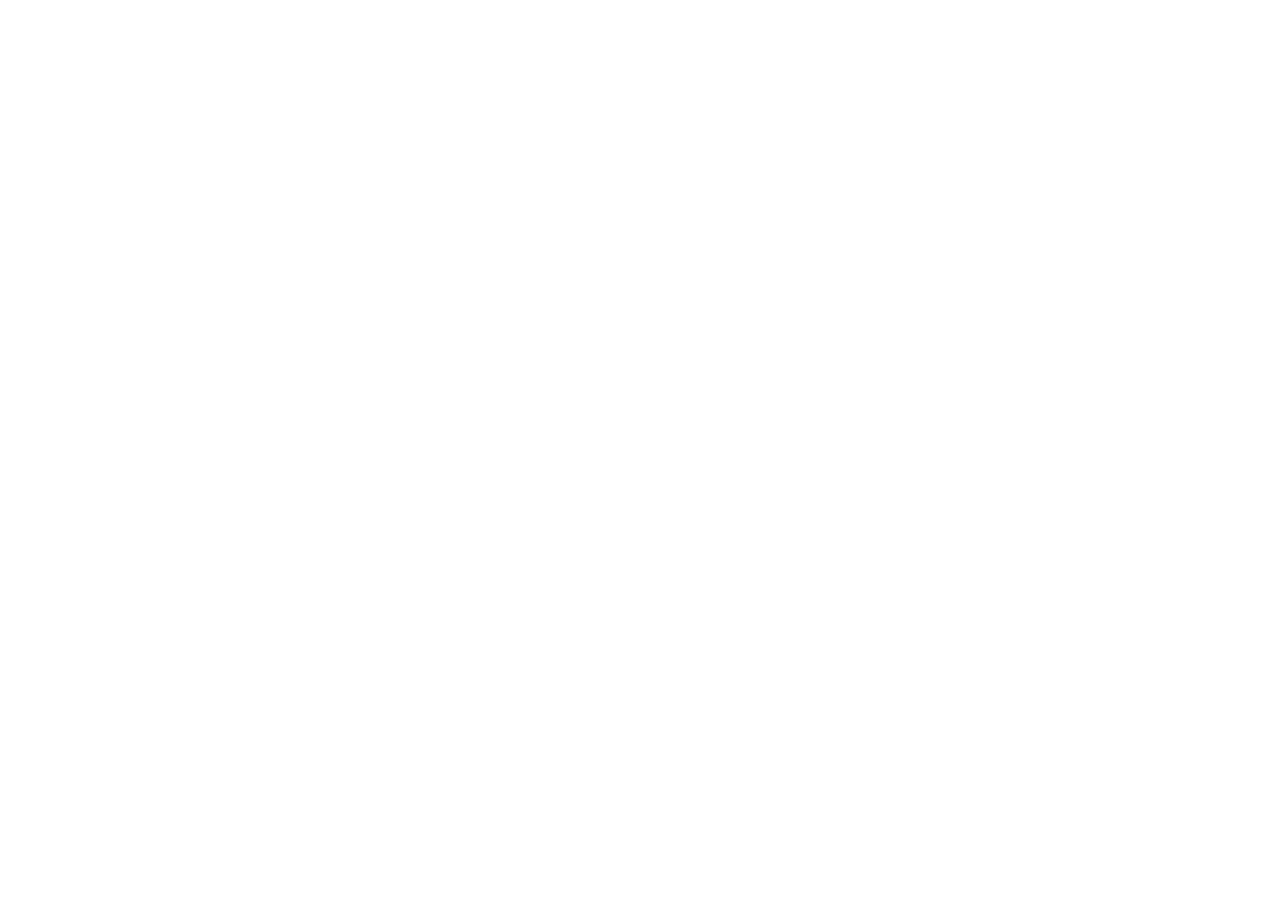
==== project_5/page.html @ 13ba5416 "new up" ====
<!DOCTYPE html>
<html lang="en">
<head>
    <meta charset="UTF-8">
    <meta name="viewport" content="width=device-width, initial-scale=1.0">
    <title>Sample site2</title>
</head>
<body>
    
</body>
</html>
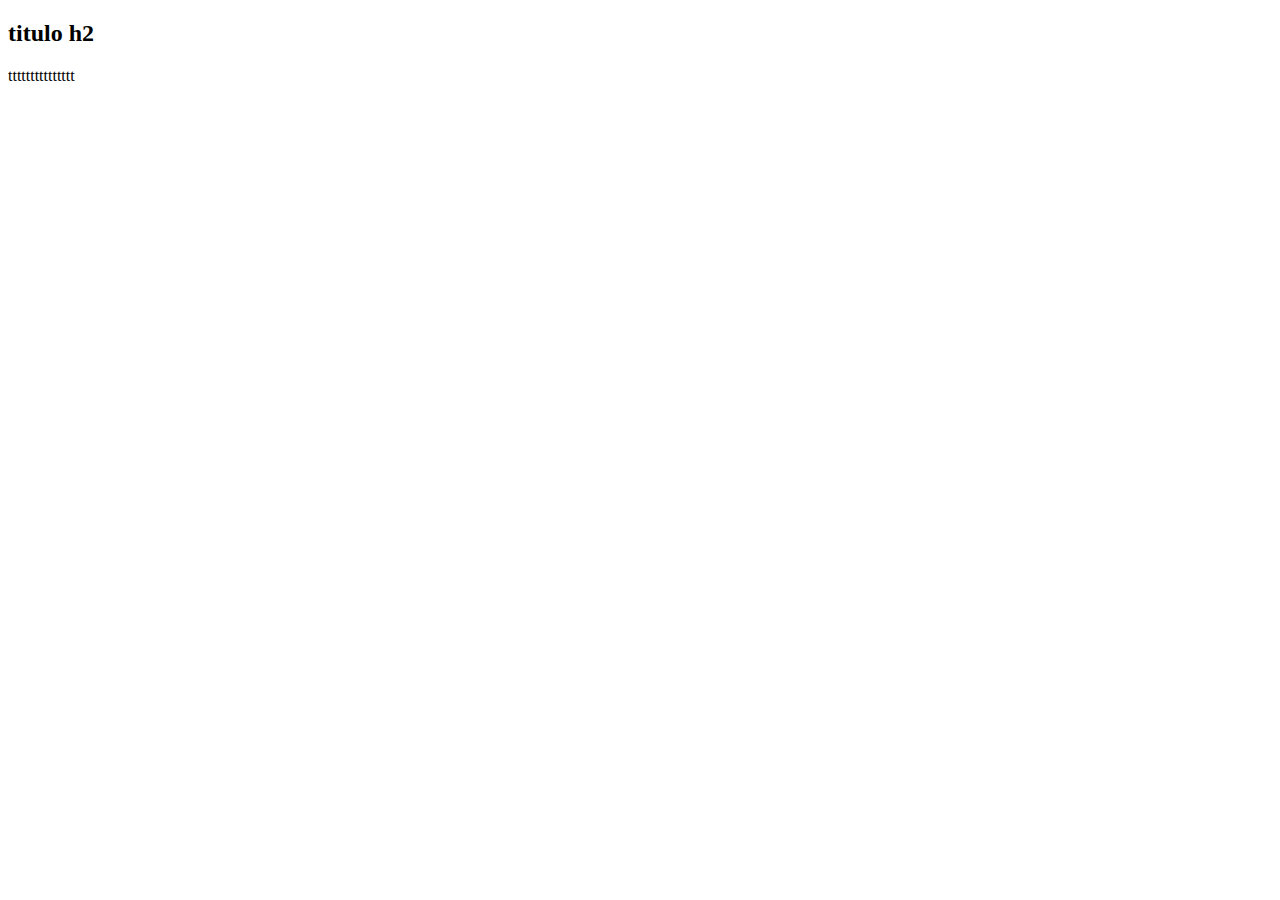
==== commit c27bdb6b: "html changes" ====
--- a/project_5/page.html
+++ b/project_5/page.html
@@ -6,6 +6,7 @@
     <title>Sample site2</title>
 </head>
 <body>
-    
+    <h2>titulo h2</h2>
+    <p>ttttttttttttttt</p>
 </body>
 </html>